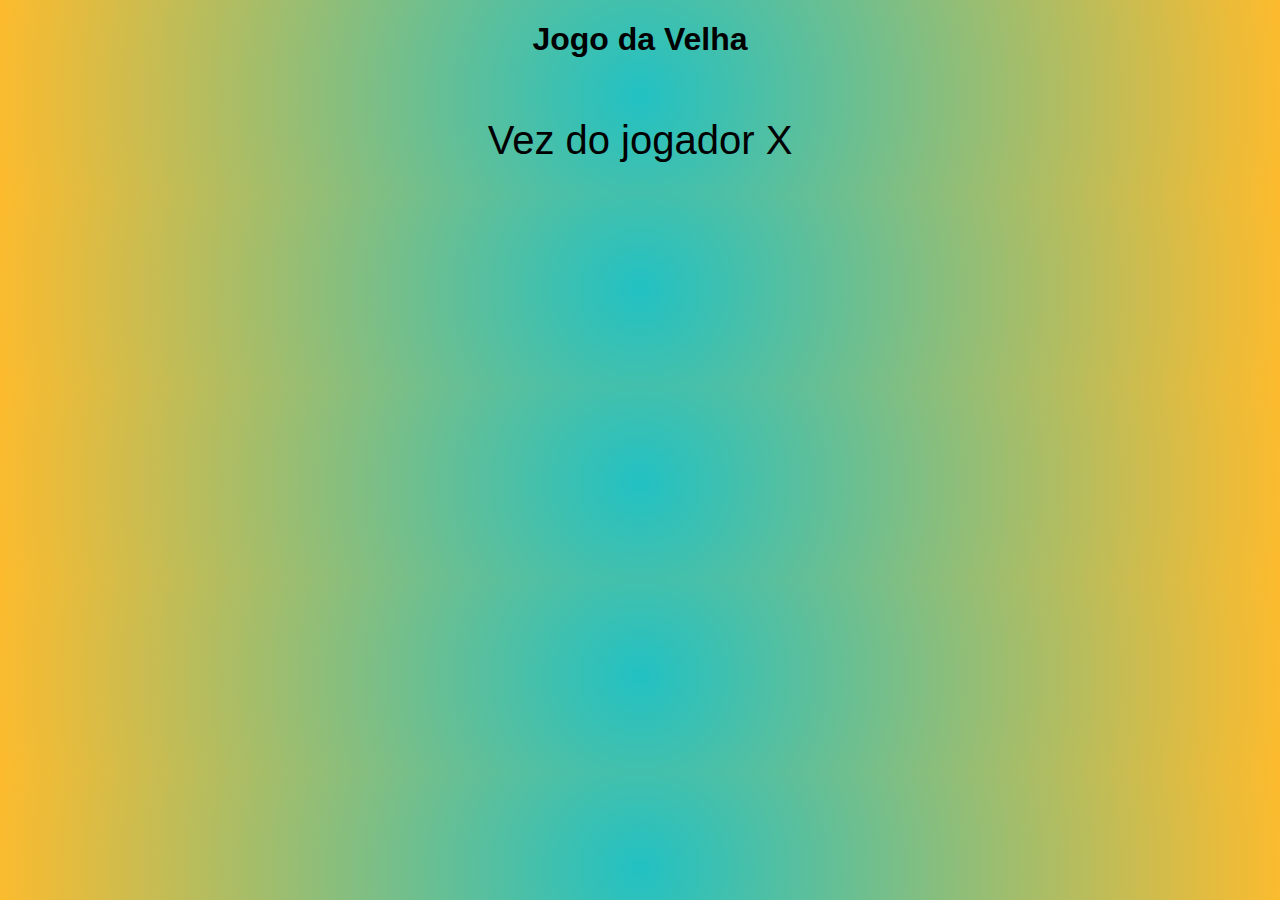
==== exercicio8.html @ 1640b362 "Add files via upload" ====
<!DOCTYPE html>
<html lang="pt-br">
<head>
    <meta charset="UTF-8">
    <meta http-equiv="X-UA-Compatible" content="IE=edge">
    <meta name="viewport" content="width=device-width, initial-scale=1.0">
    <link rel="stylesheet" href="exercicio8.css">
    <title>Exercicio 8</title>
</head>
<body>
    <h1>Jogo da Velha</h1>
    <div class="board" id="board"></div>
    <p class="message">Vez do jogador X</p>







    <script src="exercicio8.js"></script>
</body>
</html>
---- exercicio8.css ----
body {
    font-family: Arial, Helvetica, sans-serif;
    text-align: center;
    background-color: background: rgb(34,193,195);
    background: radial-gradient(circle, rgba(34,193,195,1) 0%, rgba(253,187,45,1) 100%);;
}

.board{
    display: grid;
    grid-template-columns: repeat(3, 100px);
    gap: 10px;
    margin: 30px auto;
    width: 320px;
}

.cell{
   width: 100px;
   height: 100px;
   font-size: 24px;
   text-align: center;
   line-height: 100px;
   background-color: aquamarine;
   cursor: pointer;
   border: 2px solid black;
}
.cell:hover{
    background-color: blueviolet;
}

.message{
    font-size: 40px;
    margin: 30px;
}
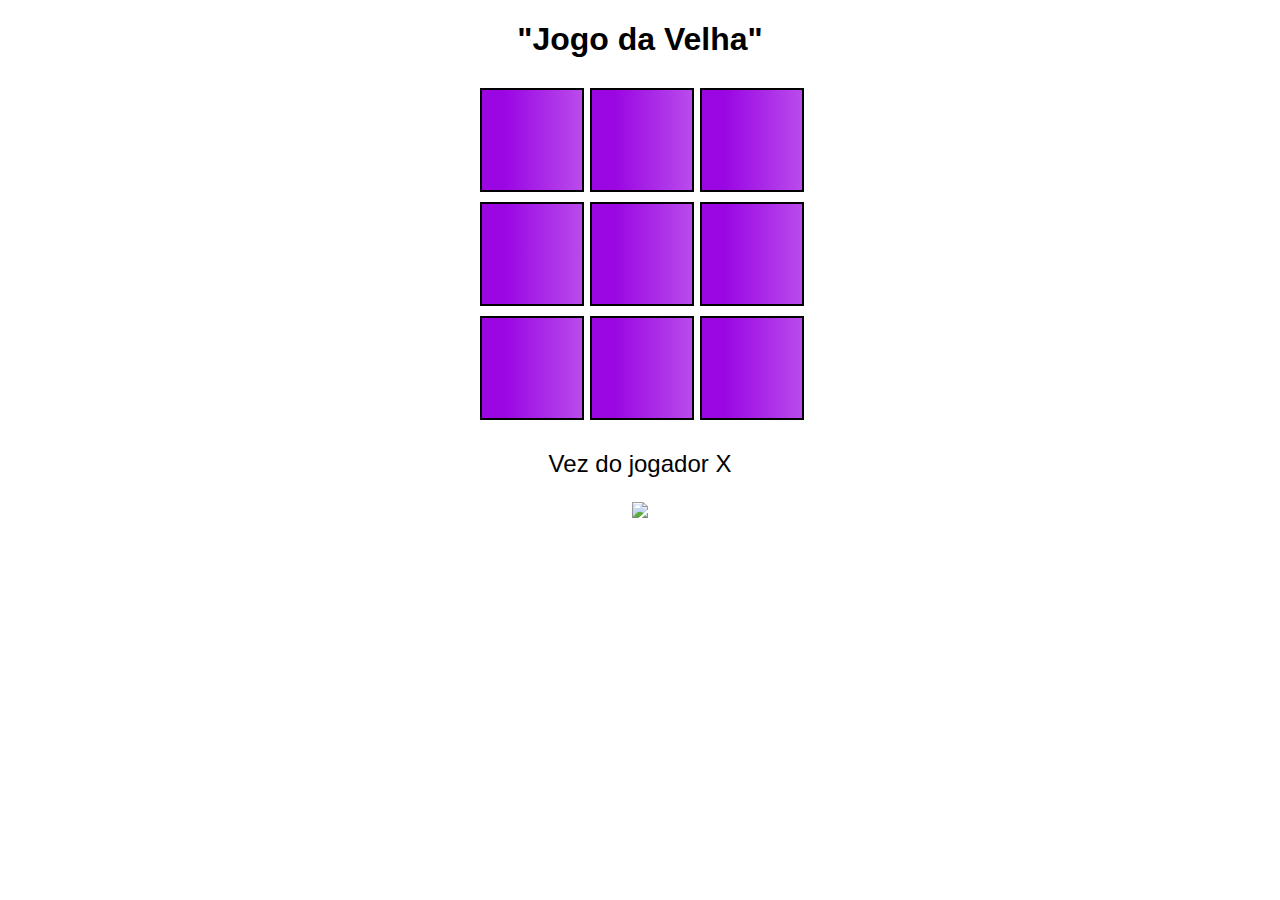
==== commit 988da428: "Add files via upload" ====
--- a/exercicio8.html
+++ b/exercicio8.html
@@ -8,15 +8,11 @@
     <title>Exercicio 8</title>
 </head>
 <body>
-    <h1>Jogo da Velha</h1>
+    <h1>"Jogo da Velha"</h1>
     <div class="board" id="board"></div>
     <p class="message">Vez do jogador X</p>
 
-
-
-
-
-
+    <img src="https://media.tenor.com/3MGQvGFGFrIAAAAC/danca-velha.gif">
 
     <script src="exercicio8.js"></script>
 </body>
--- a/exercicio8.css
+++ b/exercicio8.css
@@ -1,33 +1,41 @@
+/* Estiliza o corpo da página */
 body {
-    font-family: Arial, Helvetica, sans-serif;
-    text-align: center;
-    background-color: background: rgb(34,193,195);
-    background: radial-gradient(circle, rgba(34,193,195,1) 0%, rgba(253,187,45,1) 100%);;
+    font-family: Arial, sans-serif; /* Define a fonte principal para Arial, com uma fonte de fallback em sans-serif caso Arial não esteja disponível. */
+    text-align: center; /* Centraliza o texto no corpo da página. */
+    background-image: url(https://st5.depositphotos.com/62628780/61973/i/1600/depositphotos_619734646-stock-photo-still-friends-all-years-high.jpg);
+            background-size: cover;
+            background-repeat: no-repeat;
 }
 
-.board{
-    display: grid;
-    grid-template-columns: repeat(3, 100px);
-    gap: 10px;
-    margin: 30px auto;
-    width: 320px;
+/* Estiliza o contêiner do tabuleiro */
+.board {
+    display: grid; /* Usa um modelo de layout de grade. */
+    grid-template-columns: repeat(3, 100px); /* Cria três colunas de 100px cada. */
+    gap: 10px; /* Define um espaço de 10px entre as células da grade. */
+    margin: 30px auto; /* Adiciona margem superior e inferior de 30px e centraliza o contêiner horizontalmente. */
+    width: 320px; /* Define uma largura máxima de 320px para o tabuleiro. */
 }
 
-.cell{
-   width: 100px;
-   height: 100px;
-   font-size: 24px;
-   text-align: center;
-   line-height: 100px;
-   background-color: aquamarine;
-   cursor: pointer;
-   border: 2px solid black;
-}
-.cell:hover{
-    background-color: blueviolet;
+/* Estiliza as células do tabuleiro */
+.cell {
+    width: 100px; /* Define a largura da célula como 100px. */
+    height: 100px; /* Define a altura da célula como 100px. */
+    font-size: 24px; /* Define o tamanho da fonte como 24px. */
+    text-align: center; /* Centraliza o texto dentro da célula. */
+    line-height: 100px; /* Centraliza verticalmente o conteúdo da célula. */
+    background: rgb(154,7,227);
+    background: linear-gradient(90deg, rgba(154,7,227,1) 23%, rgba(185,75,235,1) 100%);
+    cursor: pointer; /* Mostra o cursor como uma mão quando passa por cima da célula. */
+    border: 2px solid #000000; /* Adiciona uma borda sólida de 2px à volta da célula. */
 }
 
-.message{
-    font-size: 40px;
-    margin: 30px;
+/* Estiliza as células quando o cursor passa por cima delas */
+.cell:hover {
+    background-color: rgb(186, 14, 238); /* Altera a cor de fundo da célula para um tom de cinza mais escuro quando o cursor passa por cima. */
+}
+
+/* Estiliza a mensagem */
+.message {
+    font-size: 24px; /* Define o tamanho da fonte da mensagem como 24px. */
+    margin-top: 20px; /* Adiciona uma margem superior de 20px para separar a mensagem do tabuleiro. */
 }